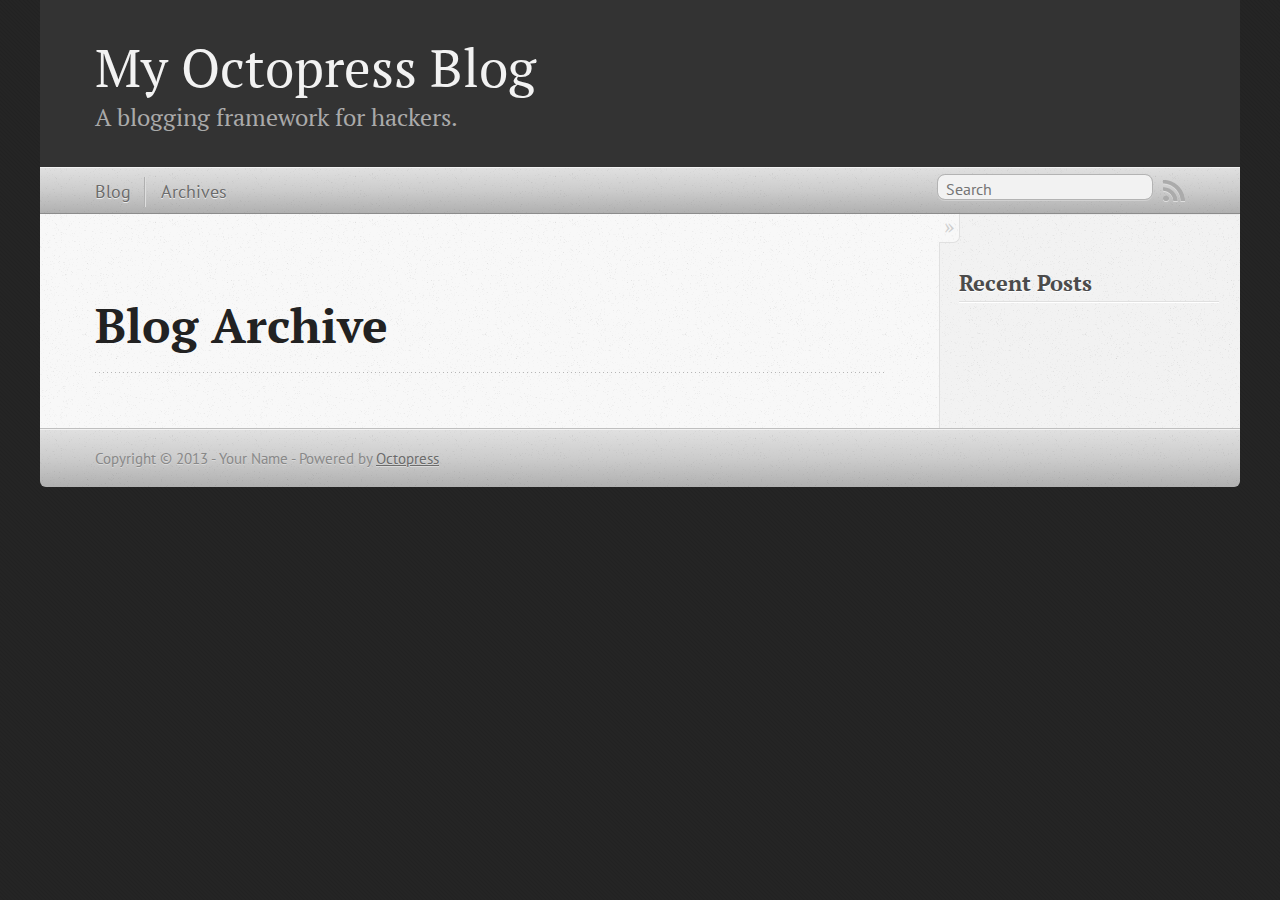
==== blog/archives/index.html @ 274e1560 "Site updated at 2013-02-17 21:35:29 UTC" ====
<!DOCTYPE html>
<!--[if IEMobile 7 ]><html class="no-js iem7"><![endif]-->
<!--[if lt IE 9]><html class="no-js lte-ie8"><![endif]-->
<!--[if (gt IE 8)|(gt IEMobile 7)|!(IEMobile)|!(IE)]><!--><html class="no-js" lang="en"><!--<![endif]-->
<head>
  <meta charset="utf-8">
  <title>Blog Archive - My Octopress Blog</title>
  <meta name="author" content="Your Name">

  
  <meta name="description" content=" Blog Archive Recent Posts ">
  

  <!-- http://t.co/dKP3o1e -->
  <meta name="HandheldFriendly" content="True">
  <meta name="MobileOptimized" content="320">
  <meta name="viewport" content="width=device-width, initial-scale=1">

  
  <link rel="canonical" href="http://hakuro.github.com/blog/archives/">
  <link href="/favicon.png" rel="icon">
  <link href="/stylesheets/screen.css" media="screen, projection" rel="stylesheet" type="text/css">
  <script src="/javascripts/modernizr-2.0.js"></script>
  <script src="/javascripts/ender.js"></script>
  <script src="/javascripts/octopress.js" type="text/javascript"></script>
  <link href="/atom.xml" rel="alternate" title="My Octopress Blog" type="application/atom+xml">
  <!--Fonts from Google"s Web font directory at http://google.com/webfonts -->
<link href="http://fonts.googleapis.com/css?family=PT+Serif:regular,italic,bold,bolditalic" rel="stylesheet" type="text/css">
<link href="http://fonts.googleapis.com/css?family=PT+Sans:regular,italic,bold,bolditalic" rel="stylesheet" type="text/css">

  

</head>

<body   >
  <header role="banner"><hgroup>
  <h1><a href="/">My Octopress Blog</a></h1>
  
    <h2>A blogging framework for hackers.</h2>
  
</hgroup>

</header>
  <nav role="navigation"><ul class="subscription" data-subscription="rss">
  <li><a href="/atom.xml" rel="subscribe-rss" title="subscribe via RSS">RSS</a></li>
  
</ul>
  
<form action="http://google.com/search" method="get">
  <fieldset role="search">
    <input type="hidden" name="q" value="site:hakuro.github.com" />
    <input class="search" type="text" name="q" results="0" placeholder="Search"/>
  </fieldset>
</form>
  
<ul class="main-navigation">
  <li><a href="/">Blog</a></li>
  <li><a href="/blog/archives">Archives</a></li>
</ul>

</nav>
  <div id="main">
    <div id="content">
      <div>
<article role="article">
  
  <header>
    <h1 class="entry-title">Blog Archive</h1>
    
  </header>
  
  <div id="blog-archives">

</div>

  
</article>

</div>

<aside class="sidebar">
  
    <section>
  <h1>Recent Posts</h1>
  <ul id="recent_posts">
    
  </ul>
</section>






  
</aside>


    </div>
  </div>
  <footer role="contentinfo"><p>
  Copyright &copy; 2013 - Your Name -
  <span class="credit">Powered by <a href="http://octopress.org">Octopress</a></span>
</p>

</footer>
  







  <script type="text/javascript">
    (function(){
      var twitterWidgets = document.createElement('script');
      twitterWidgets.type = 'text/javascript';
      twitterWidgets.async = true;
      twitterWidgets.src = 'http://platform.twitter.com/widgets.js';
      document.getElementsByTagName('head')[0].appendChild(twitterWidgets);
    })();
  </script>





</body>
</html>
---- stylesheets/screen.css ----
html,body,div,span,applet,object,iframe,h1,h2,h3,h4,h5,h6,p,blockquote,pre,a,abbr,acronym,address,big,cite,code,del,dfn,em,img,ins,kbd,q,s,samp,small,strike,strong,sub,sup,tt,var,b,u,i,center,dl,dt,dd,ol,ul,li,fieldset,form,label,legend,table,caption,tbody,tfoot,thead,tr,th,td,article,aside,canvas,details,embed,figure,figcaption,footer,header,hgroup,menu,nav,output,ruby,section,summary,time,mark,audio,video{margin:0;padding:0;border:0;font:inherit;font-size:100%;vertical-align:baseline}html{line-height:1}ol,ul{list-style:none}table{border-collapse:collapse;border-spacing:0}caption,th,td{text-align:left;font-weight:normal;vertical-align:middle}q,blockquote{quotes:none}q:before,q:after,blockquote:before,blockquote:after{content:"";content:none}a img{border:none}article,aside,details,figcaption,figure,footer,header,hgroup,menu,nav,section,summary{display:block}article,aside,details,figcaption,figure,footer,header,hgroup,menu,nav,section,summary{display:block}a{color:#1863a1}a:visited{color:#751590}a:focus{color:#0181eb}a:hover{color:#0181eb}a:active{color:#01579f}aside.sidebar a{color:#1863a1}aside.sidebar a:focus{color:#0181eb}aside.sidebar a:hover{color:#0181eb}aside.sidebar a:active{color:#01579f}a{-webkit-transition:color 0.3s;-moz-transition:color 0.3s;-o-transition:color 0.3s;transition:color 0.3s}html{background:#252525 url('/images/line-tile.png?1361135909') top left}body>div{background:#f2f2f2 url('/images/noise.png?1361135909') top left;border-bottom:1px solid #bfbfbf}body>div>div{background:#f8f8f8 url('/images/noise.png?1361135909') top left;border-right:1px solid #e0e0e0}.heading,body>header h1,h1,h2,h3,h4,h5,h6{font-family:"PT Serif","Georgia","Helvetica Neue",Arial,sans-serif}.sans,body>header h2,article header p.meta,article>footer,#content .blog-index footer,html .gist .gist-file .gist-meta,#blog-archives a.category,#blog-archives time,aside.sidebar section,body>footer{font-family:"PT Sans","Helvetica Neue",Arial,sans-serif}.serif,body,#content .blog-index a[rel=full-article]{font-family:"PT Serif",Georgia,Times,"Times New Roman",serif}.mono,pre,code,tt,p code,li code{font-family:Menlo,Monaco,"Andale Mono","lucida console","Courier New",monospace}body>header h1{font-size:2.2em;font-family:"PT Serif","Georgia","Helvetica Neue",Arial,sans-serif;font-weight:normal;line-height:1.2em;margin-bottom:0.6667em}body>header h2{font-family:"PT Serif","Georgia","Helvetica Neue",Arial,sans-serif}body{line-height:1.5em;color:#222}h1{font-size:2.2em;line-height:1.2em}@media only screen and (min-width: 992px){body{font-size:1.15em}h1{font-size:2.6em;line-height:1.2em}}h1,h2,h3,h4,h5,h6{text-rendering:optimizelegibility;margin-bottom:1em;font-weight:bold}h2,section h1{font-size:1.5em}h3,section h2,section section h1{font-size:1.3em}h4,section h3,section section h2,section section section h1{font-size:1em}h5,section h4,section section h3{font-size:.9em}h6,section h5,section section h4,section section section h3{font-size:.8em}p,blockquote,ul,ol{margin-bottom:1.5em}ul{list-style-type:disc}ul ul{list-style-type:circle;margin-bottom:0px}ul ul ul{list-style-type:square;margin-bottom:0px}ol{list-style-type:decimal}ol ol{list-style-type:lower-alpha;margin-bottom:0px}ol ol ol{list-style-type:lower-roman;margin-bottom:0px}ul,ul ul,ul ol,ol,ol ul,ol ol{margin-left:1.3em}strong{font-weight:bold}em{font-style:italic}sup,sub{font-size:0.8em;position:relative;display:inline-block}sup{top:-0.5em}sub{bottom:-0.5em}q{font-style:italic}q:before{content:"\201C"}q:after{content:"\201D"}em,dfn{font-style:italic}strong,dfn{font-weight:bold}del,s{text-decoration:line-through}abbr,acronym{border-bottom:1px dotted;cursor:help}sub,sup{line-height:0}hr{margin-bottom:0.2em}small{font-size:.8em}big{font-size:1.2em}blockquote{font-style:italic;position:relative;font-size:1.2em;line-height:1.5em;padding-left:1em;border-left:4px solid rgba(170,170,170,0.5)}blockquote cite{font-style:italic}blockquote cite a{color:#aaa !important;word-wrap:break-word}blockquote cite:before{content:'\2014';padding-right:.3em;padding-left:.3em;color:#aaa}@media only screen and (min-width: 992px){blockquote{padding-left:1.5em;border-left-width:4px}}.pullquote-right:before,.pullquote-left:before{padding:0;border:none;content:attr(data-pullquote);float:right;width:45%;margin:.5em 0 1em 1.5em;position:relative;top:7px;font-size:1.4em;line-height:1.45em}.pullquote-left:before{float:left;margin:.5em 1.5em 1em 0}.force-wrap,article a,aside.sidebar a{white-space:-moz-pre-wrap;white-space:-pre-wrap;white-space:-o-pre-wrap;white-space:pre-wrap;word-wrap:break-word}.group,body>header,body>nav,body>footer,body #content>article,body #content>div>article,body #content>div>section,body div.pagination,aside.sidebar,#main,#content,.sidebar{*zoom:1}.group:after,body>header:after,body>nav:after,body>footer:after,body #content>article:after,body #content>div>article:after,body #content>div>section:after,body div.pagination:after,aside.sidebar:after,#main:after,#content:after,.sidebar:after{content:"";display:table;clear:both}body{-webkit-text-size-adjust:none;max-width:1200px;position:relative;margin:0 auto}body>header,body>nav,body>footer,body #content>article,body #content>div>article,body #content>div>section{padding-left:18px;padding-right:18px}@media only screen and (min-width: 480px){body>header,body>nav,body>footer,body #content>article,body #content>div>article,body #content>div>section{padding-left:25px;padding-right:25px}}@media only screen and (min-width: 768px){body>header,body>nav,body>footer,body #content>article,body #content>div>article,body #content>div>section{padding-left:35px;padding-right:35px}}@media only screen and (min-width: 992px){body>header,body>nav,body>footer,body #content>article,body #content>div>article,body #content>div>section{padding-left:55px;padding-right:55px}}body div.pagination{margin-left:18px;margin-right:18px}@media only screen and (min-width: 480px){body div.pagination{margin-left:25px;margin-right:25px}}@media only screen and (min-width: 768px){body div.pagination{margin-left:35px;margin-right:35px}}@media only screen and (min-width: 992px){body div.pagination{margin-left:55px;margin-right:55px}}body>header{font-size:1em;padding-top:1.5em;padding-bottom:1.5em}#content{overflow:hidden}#content>div,#content>article{width:100%}aside.sidebar{float:none;padding:0 18px 1px;background-color:#f7f7f7;border-top:1px solid #e0e0e0}.flex-content,article img,article video,article .flash-video,aside.sidebar img{max-width:100%;height:auto}.basic-alignment.left,article img.left,article video.left,article .left.flash-video,aside.sidebar img.left{float:left;margin-right:1.5em}.basic-alignment.right,article img.right,article video.right,article .right.flash-video,aside.sidebar img.right{float:right;margin-left:1.5em}.basic-alignment.center,article img.center,article video.center,article .center.flash-video,aside.sidebar img.center{display:block;margin:0 auto 1.5em}.basic-alignment.left,article img.left,article video.left,article .left.flash-video,aside.sidebar img.left,.basic-alignment.right,article img.right,article video.right,article .right.flash-video,aside.sidebar img.right{margin-bottom:.8em}.toggle-sidebar,.no-sidebar .toggle-sidebar{display:none}@media only screen and (min-width: 750px){body.sidebar-footer aside.sidebar{float:none;width:auto;clear:left;margin:0;padding:0 35px 1px;background-color:#f7f7f7;border-top:1px solid #eaeaea}body.sidebar-footer aside.sidebar section.odd,body.sidebar-footer aside.sidebar section.even{float:left;width:48%}body.sidebar-footer aside.sidebar section.odd{margin-left:0}body.sidebar-footer aside.sidebar section.even{margin-left:4%}body.sidebar-footer aside.sidebar.thirds section{width:30%;margin-left:5%}body.sidebar-footer aside.sidebar.thirds section.first{margin-left:0;clear:both}}body.sidebar-footer #content{margin-right:0px}body.sidebar-footer .toggle-sidebar{display:none}@media only screen and (min-width: 550px){body>header{font-size:1em}}@media only screen and (min-width: 750px){aside.sidebar{float:none;width:auto;clear:left;margin:0;padding:0 35px 1px;background-color:#f7f7f7;border-top:1px solid #eaeaea}aside.sidebar section.odd,aside.sidebar section.even{float:left;width:48%}aside.sidebar section.odd{margin-left:0}aside.sidebar section.even{margin-left:4%}aside.sidebar.thirds section{width:30%;margin-left:5%}aside.sidebar.thirds section.first{margin-left:0;clear:both}}@media only screen and (min-width: 768px){body{-webkit-text-size-adjust:auto}body>header{font-size:1.2em}#main{padding:0;margin:0 auto}#content{overflow:visible;margin-right:240px;position:relative}.no-sidebar #content{margin-right:0;border-right:0}.collapse-sidebar #content{margin-right:20px}#content>div,#content>article{padding-top:17.5px;padding-bottom:17.5px;float:left}aside.sidebar{width:210px;padding:0 15px 15px;background:none;clear:none;float:left;margin:0 -100% 0 0}aside.sidebar section{width:auto;margin-left:0}aside.sidebar section.odd,aside.sidebar section.even{float:none;width:auto;margin-left:0}.collapse-sidebar aside.sidebar{float:none;width:auto;clear:left;margin:0;padding:0 35px 1px;background-color:#f7f7f7;border-top:1px solid #eaeaea}.collapse-sidebar aside.sidebar section.odd,.collapse-sidebar aside.sidebar section.even{float:left;width:48%}.collapse-sidebar aside.sidebar section.odd{margin-left:0}.collapse-sidebar aside.sidebar section.even{margin-left:4%}.collapse-sidebar aside.sidebar.thirds section{width:30%;margin-left:5%}.collapse-sidebar aside.sidebar.thirds section.first{margin-left:0;clear:both}}@media only screen and (min-width: 992px){body>header{font-size:1.3em}#content{margin-right:300px}#content>div,#content>article{padding-top:27.5px;padding-bottom:27.5px}aside.sidebar{width:260px;padding:1.2em 20px 20px}.collapse-sidebar aside.sidebar{padding-left:55px;padding-right:55px}}@media only screen and (min-width: 768px){ul,ol{margin-left:0}}body>header{background:#333}body>header h1{display:inline-block;margin:0}body>header h1 a,body>header h1 a:visited,body>header h1 a:hover{color:#f2f2f2;text-decoration:none}body>header h2{margin:.2em 0 0;font-size:1em;color:#aaa;font-weight:normal}body>nav{position:relative;background-color:#ccc;background:url('/images/noise.png?1361135909'),-webkit-gradient(linear, 50% 0%, 50% 100%, color-stop(0%, #e0e0e0), color-stop(50%, #cccccc), color-stop(100%, #b0b0b0));background:url('/images/noise.png?1361135909'),-webkit-linear-gradient(#e0e0e0,#cccccc,#b0b0b0);background:url('/images/noise.png?1361135909'),-moz-linear-gradient(#e0e0e0,#cccccc,#b0b0b0);background:url('/images/noise.png?1361135909'),-o-linear-gradient(#e0e0e0,#cccccc,#b0b0b0);background:url('/images/noise.png?1361135909'),linear-gradient(#e0e0e0,#cccccc,#b0b0b0);border-top:1px solid #f2f2f2;border-bottom:1px solid #8c8c8c;padding-top:.35em;padding-bottom:.35em}body>nav form{-webkit-background-clip:padding;-moz-background-clip:padding;background-clip:padding-box;margin:0;padding:0}body>nav form .search{padding:.3em .5em 0;font-size:.85em;font-family:"PT Sans","Helvetica Neue",Arial,sans-serif;line-height:1.1em;width:95%;-webkit-border-radius:0.5em;-moz-border-radius:0.5em;-ms-border-radius:0.5em;-o-border-radius:0.5em;border-radius:0.5em;-webkit-background-clip:padding;-moz-background-clip:padding;background-clip:padding-box;-webkit-box-shadow:#d1d1d1 0 1px;-moz-box-shadow:#d1d1d1 0 1px;box-shadow:#d1d1d1 0 1px;background-color:#f2f2f2;border:1px solid #b3b3b3;color:#888}body>nav form .search:focus{color:#444;border-color:#80b1df;-webkit-box-shadow:#80b1df 0 0 4px,#80b1df 0 0 3px inset;-moz-box-shadow:#80b1df 0 0 4px,#80b1df 0 0 3px inset;box-shadow:#80b1df 0 0 4px,#80b1df 0 0 3px inset;background-color:#fff;outline:none}body>nav fieldset[role=search]{float:right;width:48%}body>nav fieldset.mobile-nav{float:left;width:48%}body>nav fieldset.mobile-nav select{width:100%;font-size:.8em;border:1px solid #888}body>nav ul{display:none}@media only screen and (min-width: 550px){body>nav{font-size:.9em}body>nav ul{margin:0;padding:0;border:0;overflow:hidden;*zoom:1;float:left;display:block;padding-top:.15em}body>nav ul li{list-style-image:none;list-style-type:none;margin-left:0;white-space:nowrap;display:inline;float:left;padding-left:0;padding-right:0}body>nav ul li:first-child,body>nav ul li.first{padding-left:0}body>nav ul li:last-child{padding-right:0}body>nav ul li.last{padding-right:0}body>nav ul.subscription{margin-left:.8em;float:right}body>nav ul.subscription li:last-child a{padding-right:0}body>nav ul li{margin:0}body>nav a{color:#6b6b6b;font-family:"PT Sans","Helvetica Neue",Arial,sans-serif;text-shadow:#ebebeb 0 1px;float:left;text-decoration:none;font-size:1.1em;padding:.1em 0;line-height:1.5em}body>nav a:visited{color:#6b6b6b}body>nav a:hover{color:#2b2b2b}body>nav li+li{border-left:1px solid #b0b0b0;margin-left:.8em}body>nav li+li a{padding-left:.8em;border-left:1px solid #dedede}body>nav form{float:right;text-align:left;padding-left:.8em;width:175px}body>nav form .search{width:93%;font-size:.95em;line-height:1.2em}body>nav ul[data-subscription$=email]+form{width:97px}body>nav ul[data-subscription$=email]+form .search{width:91%}body>nav fieldset.mobile-nav{display:none}body>nav fieldset[role=search]{width:99%}}@media only screen and (min-width: 992px){body>nav form{width:215px}body>nav ul[data-subscription$=email]+form{width:147px}}.no-placeholder body>nav .search{background:#f2f2f2 url('/images/search.png?1361135909') 0.3em 0.25em no-repeat;text-indent:1.3em}@media only screen and (min-width: 550px){.maskImage body>nav ul[data-subscription$=email]+form{width:123px}}@media only screen and (min-width: 992px){.maskImage body>nav ul[data-subscription$=email]+form{width:173px}}.maskImage ul.subscription{position:relative;top:.2em}.maskImage ul.subscription li,.maskImage ul.subscription a{border:0;padding:0}.maskImage a[rel=subscribe-rss]{position:relative;top:0px;text-indent:-999999em;background-color:#dedede;border:0;padding:0}.maskImage a[rel=subscribe-rss],.maskImage a[rel=subscribe-rss]:after{-webkit-mask-image:url('/images/rss.png?1361135909');-moz-mask-image:url('/images/rss.png?1361135909');-ms-mask-image:url('/images/rss.png?1361135909');-o-mask-image:url('/images/rss.png?1361135909');mask-image:url('/images/rss.png?1361135909');-webkit-mask-repeat:no-repeat;-moz-mask-repeat:no-repeat;-ms-mask-repeat:no-repeat;-o-mask-repeat:no-repeat;mask-repeat:no-repeat;width:22px;height:22px}.maskImage a[rel=subscribe-rss]:after{content:"";position:absolute;top:-1px;left:0;background-color:#ababab}.maskImage a[rel=subscribe-rss]:hover:after{background-color:#9e9e9e}.maskImage a[rel=subscribe-email]{position:relative;top:0px;text-indent:-999999em;background-color:#dedede;border:0;padding:0}.maskImage a[rel=subscribe-email],.maskImage a[rel=subscribe-email]:after{-webkit-mask-image:url('/images/email.png?1361135909');-moz-mask-image:url('/images/email.png?1361135909');-ms-mask-image:url('/images/email.png?1361135909');-o-mask-image:url('/images/email.png?1361135909');mask-image:url('/images/email.png?1361135909');-webkit-mask-repeat:no-repeat;-moz-mask-repeat:no-repeat;-ms-mask-repeat:no-repeat;-o-mask-repeat:no-repeat;mask-repeat:no-repeat;width:28px;height:22px}.maskImage a[rel=subscribe-email]:after{content:"";position:absolute;top:-1px;left:0;background-color:#ababab}.maskImage a[rel=subscribe-email]:hover:after{background-color:#9e9e9e}article{padding-top:1em}article header{position:relative;padding-top:2em;padding-bottom:1em;margin-bottom:1em;background:url('[data-uri]') bottom left repeat-x}article header h1{margin:0}article header h1 a{text-decoration:none}article header h1 a:hover{text-decoration:underline}article header p{font-size:.9em;color:#aaa;margin:0}article header p.meta{text-transform:uppercase;position:absolute;top:0}@media only screen and (min-width: 768px){article header{margin-bottom:1.5em;padding-bottom:1em;background:url('[data-uri]') bottom left repeat-x}}article h2{padding-top:0.8em;background:url('[data-uri]') top left repeat-x}.entry-content article h2:first-child,article header+h2{padding-top:0}article h2:first-child,article header+h2{background:none}article .feature{padding-top:.5em;margin-bottom:1em;padding-bottom:1em;background:url('[data-uri]') bottom left repeat-x;font-size:2.0em;font-style:italic;line-height:1.3em}article img,article video,article .flash-video{-webkit-border-radius:0.3em;-moz-border-radius:0.3em;-ms-border-radius:0.3em;-o-border-radius:0.3em;border-radius:0.3em;-webkit-box-shadow:rgba(0,0,0,0.15) 0 1px 4px;-moz-box-shadow:rgba(0,0,0,0.15) 0 1px 4px;box-shadow:rgba(0,0,0,0.15) 0 1px 4px;-webkit-box-sizing:border-box;-moz-box-sizing:border-box;box-sizing:border-box;border:#fff 0.5em solid}article video,article .flash-video{margin:0 auto 1.5em}article video{display:block;width:100%}article .flash-video>div{position:relative;display:block;padding-bottom:56.25%;padding-top:1px;height:0;overflow:hidden}article .flash-video>div iframe,article .flash-video>div object,article .flash-video>div embed{position:absolute;top:0;left:0;width:100%;height:100%}article>footer{padding-bottom:2.5em;margin-top:2em}article>footer p.meta{margin-bottom:.8em;font-size:.85em;clear:both;overflow:hidden}.blog-index article+article{background:url('[data-uri]') top left repeat-x}#content .blog-index{padding-top:0;padding-bottom:0}#content .blog-index article{padding-top:2em}#content .blog-index article header{background:none;padding-bottom:0}#content .blog-index article h1{font-size:2.2em}#content .blog-index article h1 a{color:inherit}#content .blog-index article h1 a:hover{color:#0181eb}#content .blog-index a[rel=full-article]{background:#ebebeb;display:inline-block;padding:.4em .8em;margin-right:.5em;text-decoration:none;color:#666;-webkit-transition:background-color 0.5s;-moz-transition:background-color 0.5s;-o-transition:background-color 0.5s;transition:background-color 0.5s}#content .blog-index a[rel=full-article]:hover{background:#0181eb;text-shadow:none;color:#f8f8f8}#content .blog-index footer{margin-top:1em}.separator,article>footer .byline+time:before,article>footer time+time:before,article>footer .comments:before,article>footer .byline ~ .categories:before{content:"\2022 ";padding:0 .4em 0 .2em;display:inline-block}#content div.pagination{text-align:center;font-size:.95em;position:relative;background:url('[data-uri]') top left repeat-x;padding-top:1.5em;padding-bottom:1.5em}#content div.pagination a{text-decoration:none;color:#aaa}#content div.pagination a.prev{position:absolute;left:0}#content div.pagination a.next{position:absolute;right:0}#content div.pagination a:hover{color:#0181eb}#content div.pagination a[href*=archive]:before,#content div.pagination a[href*=archive]:after{content:'\2014';padding:0 .3em}p.meta+.sharing{padding-top:1em;padding-left:0;background:url('[data-uri]') top left repeat-x}#fb-root{display:none}.highlight,html .gist .gist-file .gist-syntax .gist-highlight{border:1px solid #05232b !important}.highlight table td.code,html .gist .gist-file .gist-syntax .gist-highlight table td.code{width:100%}.highlight .line-numbers,html .gist .gist-file .gist-syntax .highlight .line_numbers{text-align:right;font-size:13px;line-height:1.45em;background:#073642 url('/images/noise.png?1361135909') top left !important;border-right:1px solid #00232c !important;-webkit-box-shadow:#083e4b -1px 0 inset;-moz-box-shadow:#083e4b -1px 0 inset;box-shadow:#083e4b -1px 0 inset;text-shadow:#021014 0 -1px;padding:.8em !important;-webkit-border-radius:0;-moz-border-radius:0;-ms-border-radius:0;-o-border-radius:0;border-radius:0}.highlight .line-numbers span,html .gist .gist-file .gist-syntax .highlight .line_numbers span{color:#586e75 !important}figure.code,.gist-file,pre{-webkit-box-shadow:rgba(0,0,0,0.06) 0 0 10px;-moz-box-shadow:rgba(0,0,0,0.06) 0 0 10px;box-shadow:rgba(0,0,0,0.06) 0 0 10px}figure.code .highlight pre,.gist-file .highlight pre,pre .highlight pre{-webkit-box-shadow:none;-moz-box-shadow:none;box-shadow:none}.gist .highlight *::-moz-selection,figure.code .highlight *::-moz-selection{background:#386774;color:inherit;text-shadow:#002b36 0 1px}.gist .highlight *::-webkit-selection,figure.code .highlight *::-webkit-selection{background:#386774;color:inherit;text-shadow:#002b36 0 1px}.gist .highlight *::selection,figure.code .highlight *::selection{background:#386774;color:inherit;text-shadow:#002b36 0 1px}html .gist .gist-file{margin-bottom:1.8em;position:relative;border:none;padding-top:26px !important}html .gist .gist-file .highlight{margin-bottom:0}html .gist .gist-file .gist-syntax{border-bottom:0 !important;background:none !important}html .gist .gist-file .gist-syntax .gist-highlight{background:#002b36 !important}html .gist .gist-file .gist-syntax .highlight pre{padding:0}html .gist .gist-file .gist-meta{padding:.6em 0.8em;border:1px solid #083e4b !important;color:#586e75;font-size:.7em !important;background:#073642 url('/images/noise.png?1361135909') top left;line-height:1.5em}html .gist .gist-file .gist-meta a{color:#75878b !important;text-decoration:none}html .gist .gist-file .gist-meta a:hover{text-decoration:underline}html .gist .gist-file .gist-meta a:hover{color:#93a1a1 !important}html .gist .gist-file .gist-meta a[href*='#file']{position:absolute;top:0;left:0;right:-10px;color:#474747 !important}html .gist .gist-file .gist-meta a[href*='#file']:hover{color:#1863a1 !important}html .gist .gist-file .gist-meta a[href*=raw]{top:.4em}pre{background:#002b36 url('/images/noise.png?1361135909') top left;-webkit-border-radius:0.4em;-moz-border-radius:0.4em;-ms-border-radius:0.4em;-o-border-radius:0.4em;border-radius:0.4em;border:1px solid #05232b;line-height:1.45em;font-size:13px;margin-bottom:2.1em;padding:.8em 1em;color:#93a1a1;overflow:auto}h3.filename+pre{-moz-border-radius-topleft:0px;-webkit-border-top-left-radius:0px;border-top-left-radius:0px;-moz-border-radius-topright:0px;-webkit-border-top-right-radius:0px;border-top-right-radius:0px}p code,li code{display:inline-block;white-space:no-wrap;background:#fff;font-size:.8em;line-height:1.5em;color:#555;border:1px solid #ddd;-webkit-border-radius:0.4em;-moz-border-radius:0.4em;-ms-border-radius:0.4em;-o-border-radius:0.4em;border-radius:0.4em;padding:0 .3em;margin:-1px 0}p pre code,li pre code{font-size:1em !important;background:none;border:none}.pre-code,html .gist .gist-file .gist-syntax .highlight pre,.highlight code{font-family:Menlo,Monaco,"Andale Mono","lucida console","Courier New",monospace !important;overflow:scroll;overflow-y:hidden;display:block;padding:.8em;overflow-x:auto;line-height:1.45em;background:#002b36 url('/images/noise.png?1361135909') top left !important;color:#93a1a1 !important}.pre-code span,html .gist .gist-file .gist-syntax .highlight pre span,.highlight code span{color:#93a1a1 !important}.pre-code span,html .gist .gist-file .gist-syntax .highlight pre span,.highlight code span{font-style:normal !important;font-weight:normal !important}.pre-code .c,html .gist .gist-file .gist-syntax .highlight pre .c,.highlight code .c{color:#586e75 !important;font-style:italic !important}.pre-code .cm,html .gist .gist-file .gist-syntax .highlight pre .cm,.highlight code .cm{color:#586e75 !important;font-style:italic !important}.pre-code .cp,html .gist .gist-file .gist-syntax .highlight pre .cp,.highlight code .cp{color:#586e75 !important;font-style:italic !important}.pre-code .c1,html .gist .gist-file .gist-syntax .highlight pre .c1,.highlight code .c1{color:#586e75 !important;font-style:italic !important}.pre-code .cs,html .gist .gist-file .gist-syntax .highlight pre .cs,.highlight code .cs{color:#586e75 !important;font-weight:bold !important;font-style:italic !important}.pre-code .err,html .gist .gist-file .gist-syntax .highlight pre .err,.highlight code .err{color:#dc322f !important;background:none !important}.pre-code .k,html .gist .gist-file .gist-syntax .highlight pre .k,.highlight code .k{color:#cb4b16 !important}.pre-code .o,html .gist .gist-file .gist-syntax .highlight pre .o,.highlight code .o{color:#93a1a1 !important;font-weight:bold !important}.pre-code .p,html .gist .gist-file .gist-syntax .highlight pre .p,.highlight code .p{color:#93a1a1 !important}.pre-code .ow,html .gist .gist-file .gist-syntax .highlight pre .ow,.highlight code .ow{color:#2aa198 !important;font-weight:bold !important}.pre-code .gd,html .gist .gist-file .gist-syntax .highlight pre .gd,.highlight code .gd{color:#93a1a1 !important;background-color:#372c34 !important;display:inline-block}.pre-code .gd .x,html .gist .gist-file .gist-syntax .highlight pre .gd .x,.highlight code .gd .x{color:#93a1a1 !important;background-color:#4d2d33 !important;display:inline-block}.pre-code .ge,html .gist .gist-file .gist-syntax .highlight pre .ge,.highlight code .ge{color:#93a1a1 !important;font-style:italic !important}.pre-code .gh,html .gist .gist-file .gist-syntax .highlight pre .gh,.highlight code .gh{color:#586e75 !important}.pre-code .gi,html .gist .gist-file .gist-syntax .highlight pre .gi,.highlight code .gi{color:#93a1a1 !important;background-color:#1a412b !important;display:inline-block}.pre-code .gi .x,html .gist .gist-file .gist-syntax .highlight pre .gi .x,.highlight code .gi .x{color:#93a1a1 !important;background-color:#355720 !important;display:inline-block}.pre-code .gs,html .gist .gist-file .gist-syntax .highlight pre .gs,.highlight code .gs{color:#93a1a1 !important;font-weight:bold !important}.pre-code .gu,html .gist .gist-file .gist-syntax .highlight pre .gu,.highlight code .gu{color:#6c71c4 !important}.pre-code .kc,html .gist .gist-file .gist-syntax .highlight pre .kc,.highlight code .kc{color:#859900 !important;font-weight:bold !important}.pre-code .kd,html .gist .gist-file .gist-syntax .highlight pre .kd,.highlight code .kd{color:#268bd2 !important}.pre-code .kp,html .gist .gist-file .gist-syntax .highlight pre .kp,.highlight code .kp{color:#cb4b16 !important;font-weight:bold !important}.pre-code .kr,html .gist .gist-file .gist-syntax .highlight pre .kr,.highlight code .kr{color:#d33682 !important;font-weight:bold !important}.pre-code .kt,html .gist .gist-file .gist-syntax .highlight pre .kt,.highlight code .kt{color:#2aa198 !important}.pre-code .n,html .gist .gist-file .gist-syntax .highlight pre .n,.highlight code .n{color:#268bd2 !important}.pre-code .na,html .gist .gist-file .gist-syntax .highlight pre .na,.highlight code .na{color:#268bd2 !important}.pre-code .nb,html .gist .gist-file .gist-syntax .highlight pre .nb,.highlight code .nb{color:#859900 !important}.pre-code .nc,html .gist .gist-file .gist-syntax .highlight pre .nc,.highlight code .nc{color:#d33682 !important}.pre-code .no,html .gist .gist-file .gist-syntax .highlight pre .no,.highlight code .no{color:#b58900 !important}.pre-code .nl,html .gist .gist-file .gist-syntax .highlight pre .nl,.highlight code .nl{color:#859900 !important}.pre-code .ne,html .gist .gist-file .gist-syntax .highlight pre .ne,.highlight code .ne{color:#268bd2 !important;font-weight:bold !important}.pre-code .nf,html .gist .gist-file .gist-syntax .highlight pre .nf,.highlight code .nf{color:#268bd2 !important;font-weight:bold !important}.pre-code .nn,html .gist .gist-file .gist-syntax .highlight pre .nn,.highlight code .nn{color:#b58900 !important}.pre-code .nt,html .gist .gist-file .gist-syntax .highlight pre .nt,.highlight code .nt{color:#268bd2 !important;font-weight:bold !important}.pre-code .nx,html .gist .gist-file .gist-syntax .highlight pre .nx,.highlight code .nx{color:#b58900 !important}.pre-code .vg,html .gist .gist-file .gist-syntax .highlight pre .vg,.highlight code .vg{color:#268bd2 !important}.pre-code .vi,html .gist .gist-file .gist-syntax .highlight pre .vi,.highlight code .vi{color:#268bd2 !important}.pre-code .nv,html .gist .gist-file .gist-syntax .highlight pre .nv,.highlight code .nv{color:#268bd2 !important}.pre-code .mf,html .gist .gist-file .gist-syntax .highlight pre .mf,.highlight code .mf{color:#2aa198 !important}.pre-code .m,html .gist .gist-file .gist-syntax .highlight pre .m,.highlight code .m{color:#2aa198 !important}.pre-code .mh,html .gist .gist-file .gist-syntax .highlight pre .mh,.highlight code .mh{color:#2aa198 !important}.pre-code .mi,html .gist .gist-file .gist-syntax .highlight pre .mi,.highlight code .mi{color:#2aa198 !important}.pre-code .s,html .gist .gist-file .gist-syntax .highlight pre .s,.highlight code .s{color:#2aa198 !important}.pre-code .sd,html .gist .gist-file .gist-syntax .highlight pre .sd,.highlight code .sd{color:#2aa198 !important}.pre-code .s2,html .gist .gist-file .gist-syntax .highlight pre .s2,.highlight code .s2{color:#2aa198 !important}.pre-code .se,html .gist .gist-file .gist-syntax .highlight pre .se,.highlight code .se{color:#dc322f !important}.pre-code .si,html .gist .gist-file .gist-syntax .highlight pre .si,.highlight code .si{color:#268bd2 !important}.pre-code .sr,html .gist .gist-file .gist-syntax .highlight pre .sr,.highlight code .sr{color:#2aa198 !important}.pre-code .s1,html .gist .gist-file .gist-syntax .highlight pre .s1,.highlight code .s1{color:#2aa198 !important}.pre-code div .gd,html .gist .gist-file .gist-syntax .highlight pre div .gd,.highlight code div .gd,.pre-code div .gd .x,html .gist .gist-file .gist-syntax .highlight pre div .gd .x,.highlight code div .gd .x,.pre-code div .gi,html .gist .gist-file .gist-syntax .highlight pre div .gi,.highlight code div .gi,.pre-code div .gi .x,html .gist .gist-file .gist-syntax .highlight pre div .gi .x,.highlight code div .gi .x{display:inline-block;width:100%}.highlight,.gist-highlight{margin-bottom:1.8em;background:#002b36;overflow-y:hidden;overflow-x:auto}.highlight pre,.gist-highlight pre{background:none;-webkit-border-radius:0px;-moz-border-radius:0px;-ms-border-radius:0px;-o-border-radius:0px;border-radius:0px;border:none;padding:0;margin-bottom:0}pre::-webkit-scrollbar,.highlight::-webkit-scrollbar,.gist-highlight::-webkit-scrollbar{height:.5em;background:rgba(255,255,255,0.15)}pre::-webkit-scrollbar-thumb:horizontal,.highlight::-webkit-scrollbar-thumb:horizontal,.gist-highlight::-webkit-scrollbar-thumb:horizontal{background:rgba(255,255,255,0.2);-webkit-border-radius:4px;border-radius:4px}.highlight code{background:#000}figure.code{background:none;padding:0;border:0;margin-bottom:1.5em}figure.code pre{margin-bottom:0}figure.code figcaption{position:relative}figure.code .highlight{margin-bottom:0}.code-title,html .gist .gist-file .gist-meta a[href*='#file'],h3.filename,figure.code figcaption{text-align:center;font-size:13px;line-height:2em;text-shadow:#cbcccc 0 1px 0;color:#474747;font-weight:normal;margin-bottom:0;-moz-border-radius-topleft:5px;-webkit-border-top-left-radius:5px;border-top-left-radius:5px;-moz-border-radius-topright:5px;-webkit-border-top-right-radius:5px;border-top-right-radius:5px;font-family:"Helvetica Neue", Arial, "Lucida Grande", "Lucida Sans Unicode", Lucida, sans-serif;background:#aaa url('/images/code_bg.png?1361135909') top repeat-x;border:1px solid #565656;border-top-color:#cbcbcb;border-left-color:#a5a5a5;border-right-color:#a5a5a5;border-bottom:0}.download-source,html .gist .gist-file .gist-meta a[href*=raw],figure.code figcaption a{position:absolute;right:.8em;text-decoration:none;color:#666 !important;z-index:1;font-size:13px;text-shadow:#cbcccc 0 1px 0;padding-left:3em}.download-source:hover,html .gist .gist-file .gist-meta a[href*=raw]:hover,figure.code figcaption a:hover{text-decoration:underline}#archive #content>div,#archive #content>div>article{padding-top:0}#blog-archives{color:#aaa}#blog-archives article{padding:1em 0 1em;position:relative;background:url('[data-uri]') bottom left repeat-x}#blog-archives article:last-child{background:none}#blog-archives article footer{padding:0;margin:0}#blog-archives h1{color:#222;margin-bottom:.3em}#blog-archives h2{display:none}#blog-archives h1{font-size:1.5em}#blog-archives h1 a{text-decoration:none;color:inherit;font-weight:normal;display:inline-block}#blog-archives h1 a:hover{text-decoration:underline}#blog-archives h1 a:hover{color:#0181eb}#blog-archives a.category,#blog-archives time{color:#aaa}#blog-archives .entry-content{display:none}#blog-archives time{font-size:.9em;line-height:1.2em}#blog-archives time .month,#blog-archives time .day{display:inline-block}#blog-archives time .month{text-transform:uppercase}#blog-archives p{margin-bottom:1em}#blog-archives a,#blog-archives .entry-content a{color:inherit}#blog-archives a:hover,#blog-archives .entry-content a:hover{color:#0181eb}#blog-archives a:hover{color:#0181eb}@media only screen and (min-width: 550px){#blog-archives article{margin-left:5em}#blog-archives h2{margin-bottom:.3em;font-weight:normal;display:inline-block;position:relative;top:-1px;float:left}#blog-archives h2:first-child{padding-top:.75em}#blog-archives time{position:absolute;text-align:right;left:0em;top:1.8em}#blog-archives .year{display:none}#blog-archives article{padding-left:4.5em;padding-bottom:.7em}#blog-archives a.category{line-height:1.1em}}#content>.category article{margin-left:0;padding-left:6.8em}#content>.category .year{display:inline}.side-shadow-border,aside.sidebar section h1,aside.sidebar li{-webkit-box-shadow:#fff 0 1px;-moz-box-shadow:#fff 0 1px;box-shadow:#fff 0 1px}aside.sidebar{overflow:hidden;color:#4b4b4b;text-shadow:#fff 0 1px}aside.sidebar section{font-size:.8em;line-height:1.4em;margin-bottom:1.5em}aside.sidebar section h1{margin:1.5em 0 0;padding-bottom:.2em;border-bottom:1px solid #e0e0e0}aside.sidebar section h1+p{padding-top:.4em}aside.sidebar img{-webkit-border-radius:0.3em;-moz-border-radius:0.3em;-ms-border-radius:0.3em;-o-border-radius:0.3em;border-radius:0.3em;-webkit-box-shadow:rgba(0,0,0,0.15) 0 1px 4px;-moz-box-shadow:rgba(0,0,0,0.15) 0 1px 4px;box-shadow:rgba(0,0,0,0.15) 0 1px 4px;-webkit-box-sizing:border-box;-moz-box-sizing:border-box;box-sizing:border-box;border:#fff 0.3em solid}aside.sidebar ul{margin-bottom:0.5em;margin-left:0}aside.sidebar li{list-style:none;padding:.5em 0;margin:0;border-bottom:1px solid #e0e0e0}aside.sidebar li p:last-child{margin-bottom:0}aside.sidebar a{color:inherit;-webkit-transition:color 0.5s;-moz-transition:color 0.5s;-o-transition:color 0.5s;transition:color 0.5s}aside.sidebar:hover a{color:#1863a1}aside.sidebar:hover a:hover{color:#0181eb}.aside-alt-link,#tweets a[href*='twitter.com/search'],#pinboard_linkroll .pin-tag{color:#7e7e7e}.aside-alt-link:hover,#tweets a[href*='twitter.com/search']:hover,#pinboard_linkroll .pin-tag:hover{color:#0181eb}@media only screen and (min-width: 768px){.toggle-sidebar{outline:none;position:absolute;right:-10px;top:0;bottom:0;display:inline-block;text-decoration:none;color:#cecece;width:9px;cursor:pointer}.toggle-sidebar:hover{background:#e9e9e9;background:-webkit-gradient(linear, 0% 50%, 100% 50%, color-stop(0%, rgba(224,224,224,0.5)), color-stop(100%, rgba(224,224,224,0)));background:-webkit-linear-gradient(left, rgba(224,224,224,0.5),rgba(224,224,224,0));background:-moz-linear-gradient(left, rgba(224,224,224,0.5),rgba(224,224,224,0));background:-o-linear-gradient(left, rgba(224,224,224,0.5),rgba(224,224,224,0));background:linear-gradient(left, rgba(224,224,224,0.5),rgba(224,224,224,0))}.toggle-sidebar:after{position:absolute;right:-11px;top:0;width:20px;font-size:1.2em;line-height:1.1em;padding-bottom:.15em;-moz-border-radius-bottomright:0.3em;-webkit-border-bottom-right-radius:0.3em;border-bottom-right-radius:0.3em;text-align:center;background:#f8f8f8 url('/images/noise.png?1361135909') top left;border-bottom:1px solid #e0e0e0;border-right:1px solid #e0e0e0;content:"\00BB";text-indent:-1px}.collapse-sidebar .toggle-sidebar{text-indent:0px;right:-20px;width:19px}.collapse-sidebar .toggle-sidebar:hover{background:#e9e9e9}.collapse-sidebar .toggle-sidebar:after{border-left:1px solid #e0e0e0;text-shadow:#fff 0 1px;content:"\00AB";left:0px;right:0;text-align:center;text-indent:0;border:0;border-right-width:0;background:none}}#tweets .loading{background:url('[data-uri]') no-repeat center 0.5em;color:#c4c4c4;text-shadow:#f8f8f8 0 1px;text-align:center;padding:2.5em 0 .5em}#tweets .loading.error{background:url('[data-uri]') no-repeat center 0.5em}#tweets p{position:relative;padding-right:1em}#tweets a[href*=status]:first-child{color:#a4a4a4;float:right;padding:0 0 .1em 1em;position:relative;right:-1.3em;text-shadow:#fff 0 1px;font-size:.7em;text-decoration:none}#tweets a[href*=status]:first-child span{font-size:1.5em}#tweets a[href*=status]:first-child:hover{color:#0181eb;text-decoration:none}#tweets a[href*='twitter.com/search']{text-decoration:none}#tweets a[href*='twitter.com/search']:hover{text-decoration:underline}.googleplus h1{-moz-box-shadow:none !important;-webkit-box-shadow:none !important;-o-box-shadow:none !important;box-shadow:none !important;border-bottom:0px none !important}.googleplus a{text-decoration:none;white-space:normal !important;line-height:32px}.googleplus a img{float:left;margin-right:0.5em;border:0 none}.googleplus-hidden{position:absolute;top:-1000em;left:-1000em}#pinboard_linkroll .pin-title,#pinboard_linkroll .pin-description{display:block;margin-bottom:.5em}#pinboard_linkroll .pin-tag{text-decoration:none}#pinboard_linkroll .pin-tag:hover{text-decoration:underline}#pinboard_linkroll .pin-tag:after{content:','}#pinboard_linkroll .pin-tag:last-child:after{content:''}.delicious-posts a.delicious-link{margin-bottom:.5em;display:block}.delicious-posts p{font-size:1em}body>footer{font-size:.8em;color:#888;text-shadow:#d9d9d9 0 1px;background-color:#ccc;background:url('/images/noise.png?1361135909'),-webkit-gradient(linear, 50% 0%, 50% 100%, color-stop(0%, #e0e0e0), color-stop(50%, #cccccc), color-stop(100%, #b0b0b0));background:url('/images/noise.png?1361135909'),-webkit-linear-gradient(#e0e0e0,#cccccc,#b0b0b0);background:url('/images/noise.png?1361135909'),-moz-linear-gradient(#e0e0e0,#cccccc,#b0b0b0);background:url('/images/noise.png?1361135909'),-o-linear-gradient(#e0e0e0,#cccccc,#b0b0b0);background:url('/images/noise.png?1361135909'),linear-gradient(#e0e0e0,#cccccc,#b0b0b0);border-top:1px solid #f2f2f2;position:relative;padding-top:1em;padding-bottom:1em;margin-bottom:3em;-moz-border-radius-bottomleft:0.4em;-webkit-border-bottom-left-radius:0.4em;border-bottom-left-radius:0.4em;-moz-border-radius-bottomright:0.4em;-webkit-border-bottom-right-radius:0.4em;border-bottom-right-radius:0.4em;z-index:1}body>footer a{color:#6b6b6b}body>footer a:visited{color:#6b6b6b}body>footer a:hover{color:#484848}body>footer p:last-child{margin-bottom:0}
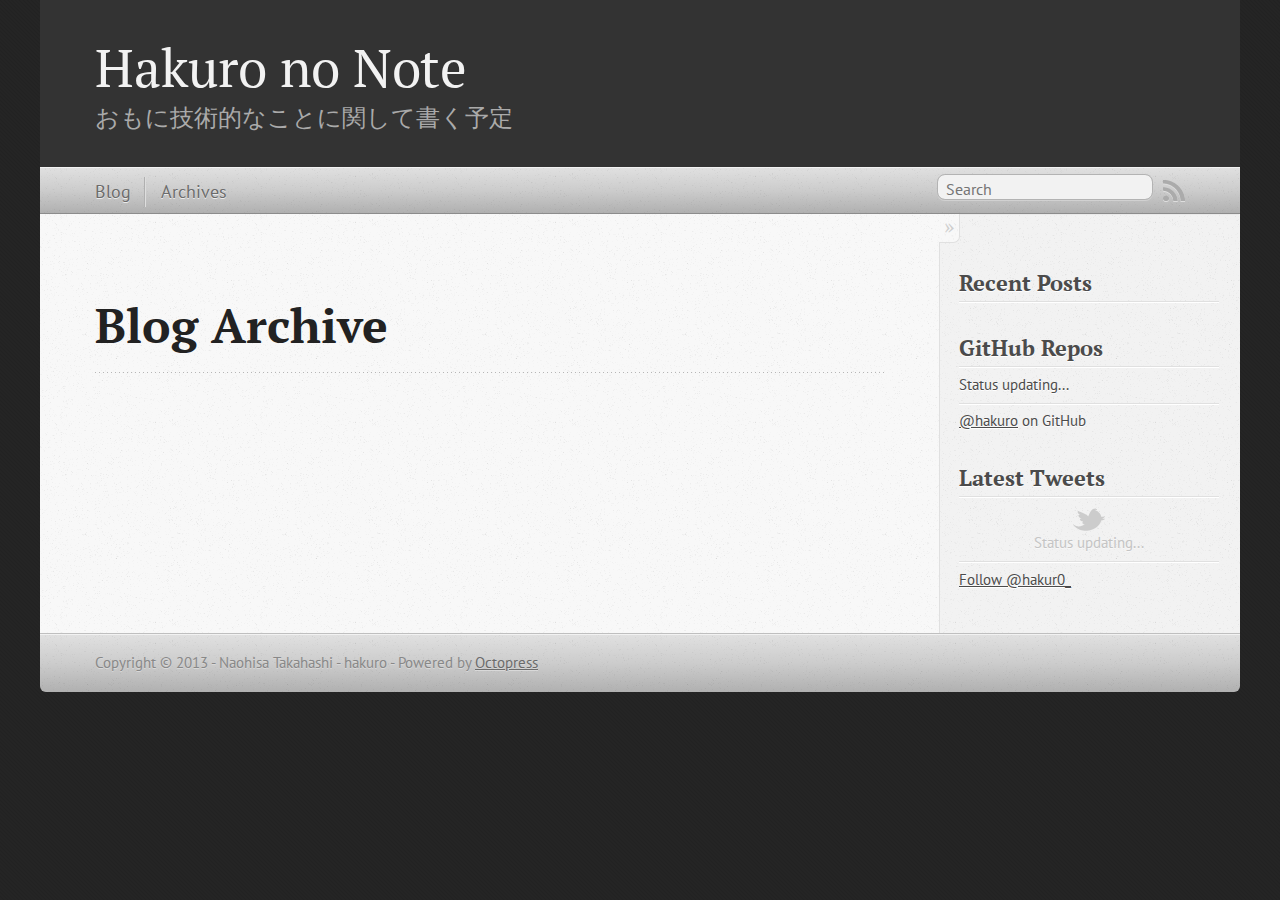
==== commit bba896be: "Site updated at 2013-02-17 21:42:22 UTC" ====
--- a/blog/archives/index.html
+++ b/blog/archives/index.html
@@ -5,11 +5,11 @@
 <!--[if (gt IE 8)|(gt IEMobile 7)|!(IEMobile)|!(IE)]><!--><html class="no-js" lang="en"><!--<![endif]-->
 <head>
   <meta charset="utf-8">
-  <title>Blog Archive - My Octopress Blog</title>
-  <meta name="author" content="Your Name">
+  <title>Blog Archive - Hakuro no Note</title>
+  <meta name="author" content="Naohisa Takahashi - hakuro">
 
   
-  <meta name="description" content=" Blog Archive Recent Posts ">
+  <meta name="description" content="Blog Archive Recent Posts GitHub Repos Status updating... @hakuro on GitHub $.domReady(function(){ if (!window.jXHR){ var jxhr = document. &hellip;">
   
 
   <!-- http://t.co/dKP3o1e -->
@@ -24,7 +24,7 @@
   <script src="/javascripts/modernizr-2.0.js"></script>
   <script src="/javascripts/ender.js"></script>
   <script src="/javascripts/octopress.js" type="text/javascript"></script>
-  <link href="/atom.xml" rel="alternate" title="My Octopress Blog" type="application/atom+xml">
+  <link href="/atom.xml" rel="alternate" title="Hakuro no Note" type="application/atom+xml">
   <!--Fonts from Google"s Web font directory at http://google.com/webfonts -->
 <link href="http://fonts.googleapis.com/css?family=PT+Serif:regular,italic,bold,bolditalic" rel="stylesheet" type="text/css">
 <link href="http://fonts.googleapis.com/css?family=PT+Sans:regular,italic,bold,bolditalic" rel="stylesheet" type="text/css">
@@ -35,9 +35,9 @@
 
 <body   >
   <header role="banner"><hgroup>
-  <h1><a href="/">My Octopress Blog</a></h1>
+  <h1><a href="/">Hakuro no Note</a></h1>
   
-    <h2>A blogging framework for hackers.</h2>
+    <h2>おもに技術的なことに関して書く予定</h2>
   
 </hgroup>
 
@@ -88,6 +88,51 @@
   </ul>
 </section>
 
+<section>
+  <h1>GitHub Repos</h1>
+  <ul id="gh_repos">
+    <li class="loading">Status updating...</li>
+  </ul>
+  
+  <a href="https://github.com/hakuro">@hakuro</a> on GitHub
+  
+  <script type="text/javascript">
+    $.domReady(function(){
+        if (!window.jXHR){
+            var jxhr = document.createElement('script');
+            jxhr.type = 'text/javascript';
+            jxhr.src = '/javascripts/libs/jXHR.js';
+            var s = document.getElementsByTagName('script')[0];
+            s.parentNode.insertBefore(jxhr, s);
+        }
+
+        github.showRepos({
+            user: 'hakuro',
+            count: 4,
+            skip_forks: true,
+            target: '#gh_repos'
+        });
+    });
+  </script>
+  <script src="/javascripts/github.js" type="text/javascript"> </script>
+</section>
+
+
+<section>
+  <h1>Latest Tweets</h1>
+  <ul id="tweets">
+    <li class="loading">Status updating...</li>
+  </ul>
+  <script type="text/javascript">
+    $.domReady(function(){
+      getTwitterFeed("hakur0_", 8, false);
+    });
+  </script>
+  <script src="/javascripts/twitter.js" type="text/javascript"> </script>
+  
+    <a href="http://twitter.com/hakur0_" class="twitter-follow-button" data-show-count="false">Follow @hakur0_</a>
+  
+</section>
 
 
 
@@ -100,7 +145,7 @@
     </div>
   </div>
   <footer role="contentinfo"><p>
-  Copyright &copy; 2013 - Your Name -
+  Copyright &copy; 2013 - Naohisa Takahashi - hakuro -
   <span class="credit">Powered by <a href="http://octopress.org">Octopress</a></span>
 </p>
 
@@ -109,7 +154,24 @@
 
 
 
+<div id="fb-root"></div>
+<script>(function(d, s, id) {
+  var js, fjs = d.getElementsByTagName(s)[0];
+  if (d.getElementById(id)) {return;}
+  js = d.createElement(s); js.id = id;
+  js.src = "//connect.facebook.net/en_US/all.js#appId=212934732101925&xfbml=1";
+  fjs.parentNode.insertBefore(js, fjs);
+}(document, 'script', 'facebook-jssdk'));</script>
 
+
+
+  <script type="text/javascript">
+    (function() {
+      var script = document.createElement('script'); script.type = 'text/javascript'; script.async = true;
+      script.src = 'https://apis.google.com/js/plusone.js';
+      var s = document.getElementsByTagName('script')[0]; s.parentNode.insertBefore(script, s);
+    })();
+  </script>
 
 
 
